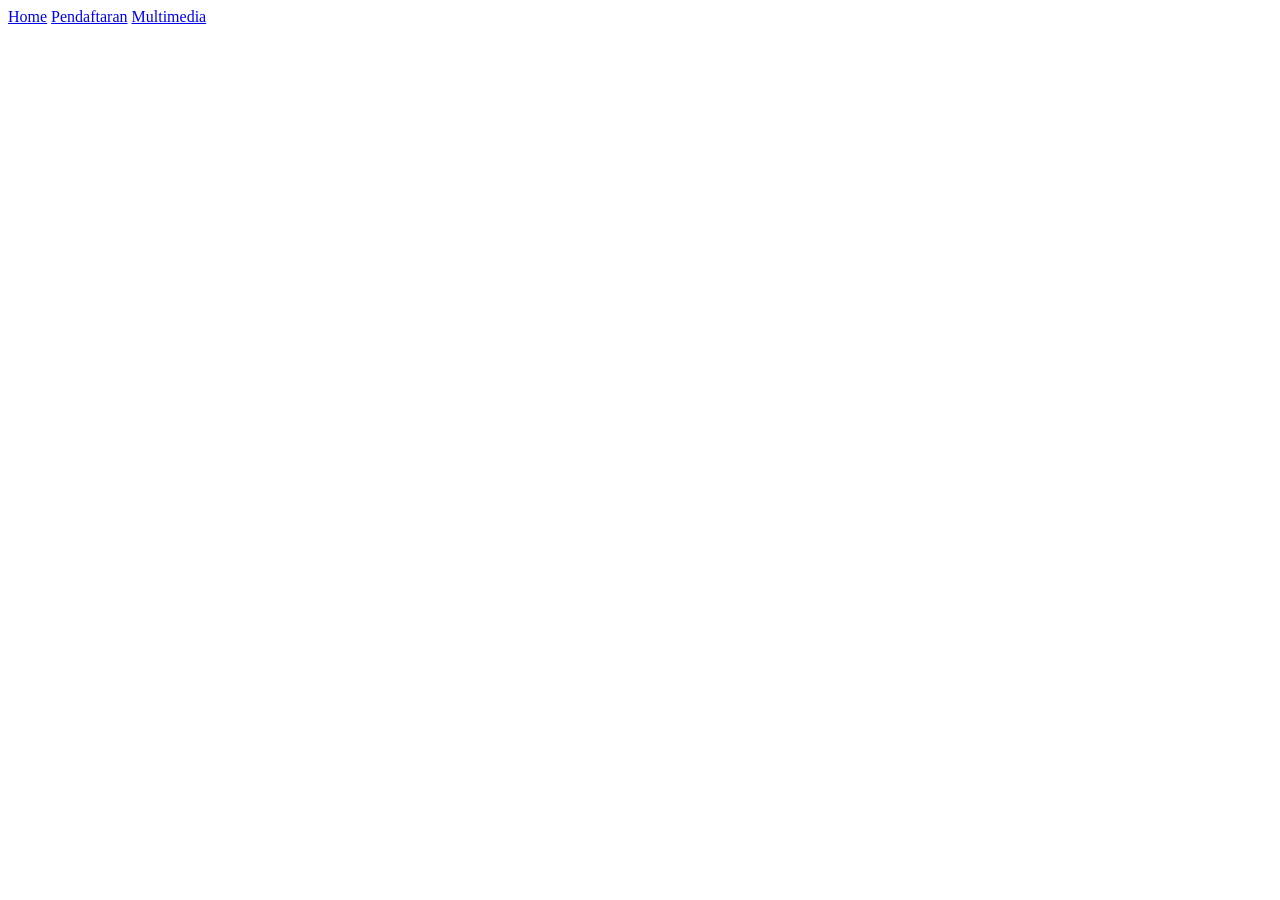
==== index.html @ 696fd302 "tambahkan navigasi antar halaman" ====
<!DOCTYPE html>
<html lang="id">
<head>
    <meta charset="UTF-8">
    <title>Tech Community - Beranda</title>
    <link rel="stylesheet" href="style.css">
</head>
<body>
    <nav>
        <a href="./index.html">Home</a>
        <a href="./form.html">Pendaftaran</a>
        <a href="./gallery.html">Multimedia</a>
    </nav>
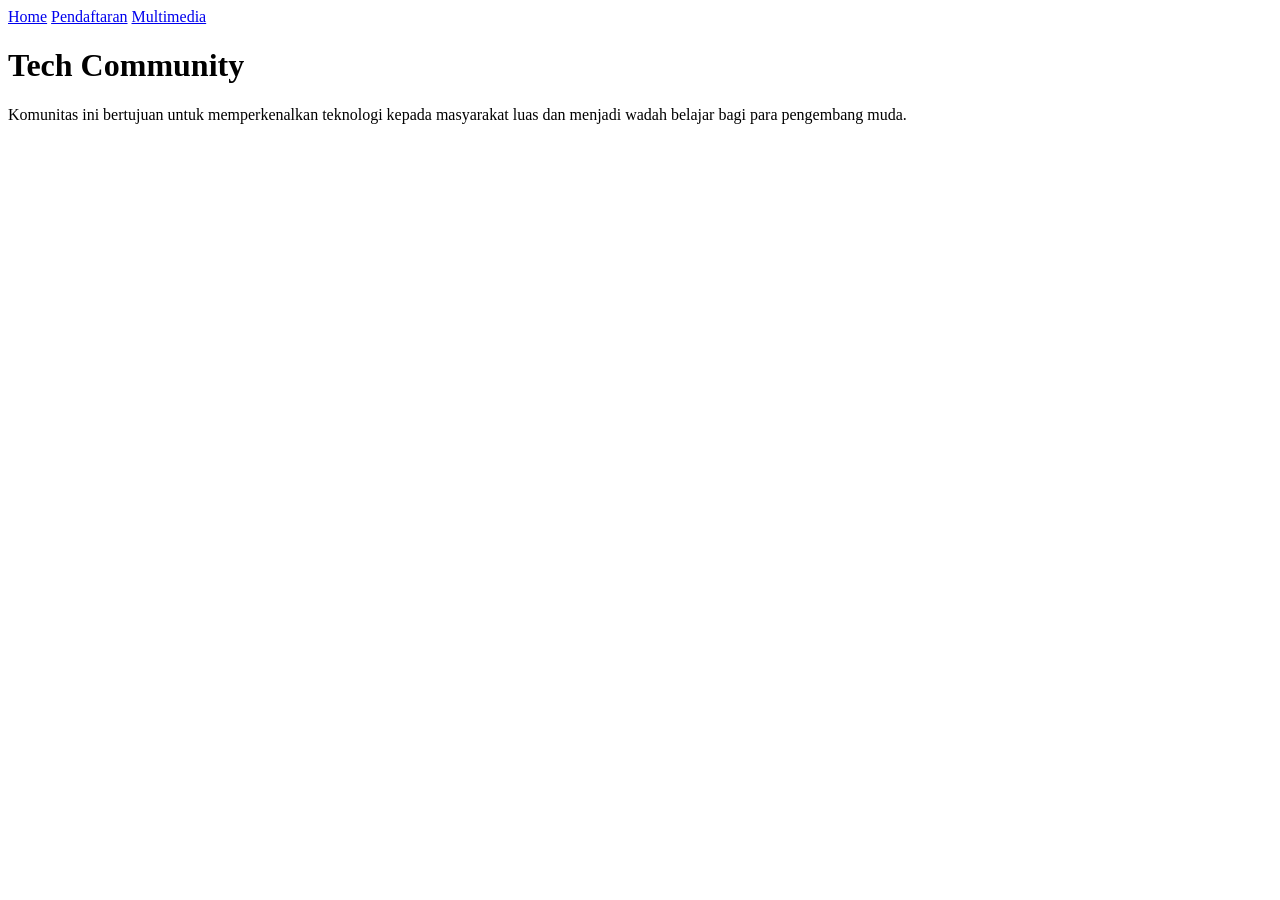
==== commit 58deea73: "tambah konten utama dan deskripsi tujuan Tech Community di index.html" ====
--- a/index.html
+++ b/index.html
@@ -12,4 +12,8 @@
         <a href="./gallery.html">Multimedia</a>
     </nav>
 
-   +    <div class="container">
+        <h1>Tech Community</h1>
+        <p>Komunitas ini bertujuan untuk memperkenalkan teknologi kepada masyarakat luas dan menjadi wadah belajar bagi para pengembang muda.</p>
+
+        
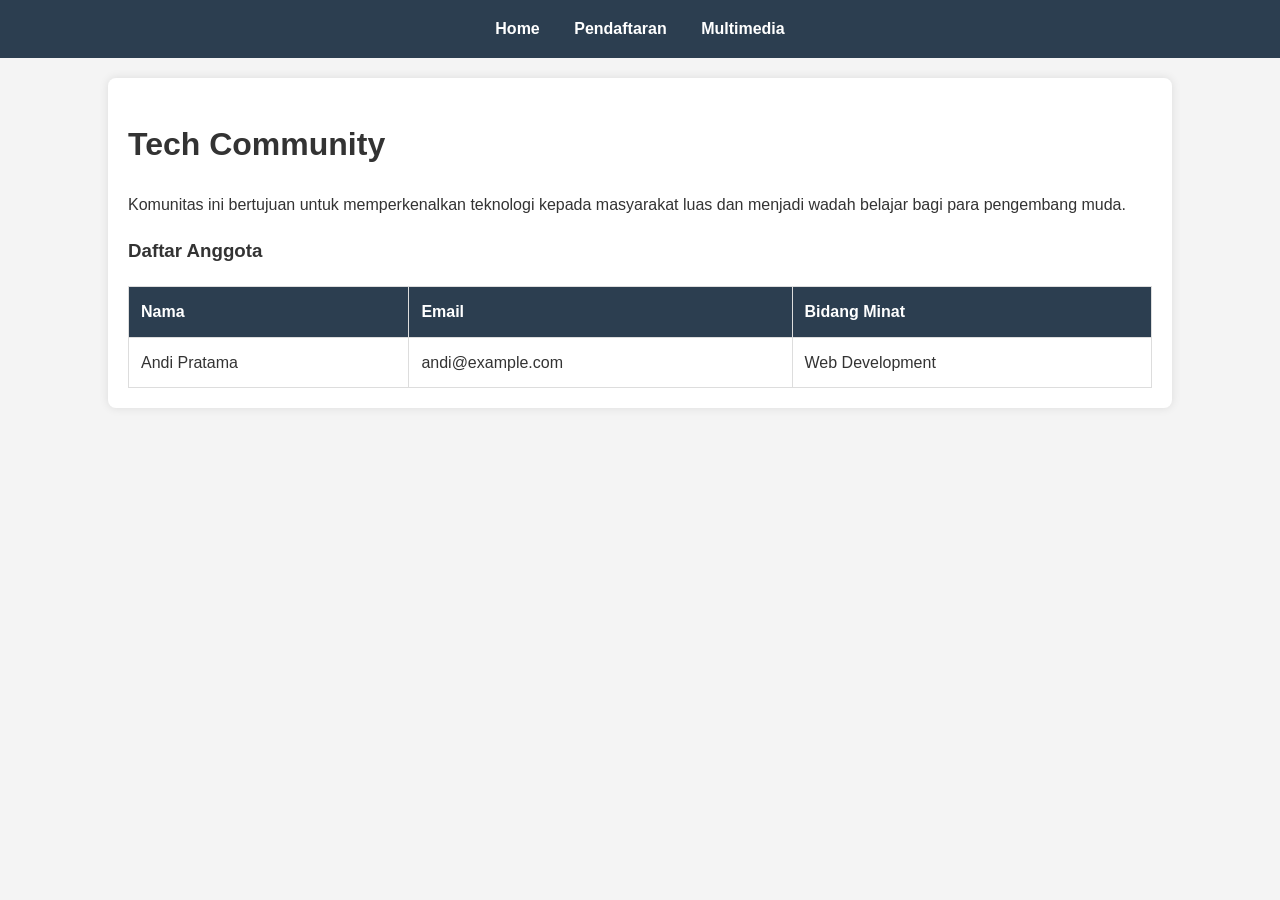
==== commit 70c41102: "menambahkan lagu india" ====
--- a/index.html
+++ b/index.html
@@ -16,4 +16,27 @@
         <h1>Tech Community</h1>
         <p>Komunitas ini bertujuan untuk memperkenalkan teknologi kepada masyarakat luas dan menjadi wadah belajar bagi para pengembang muda.</p>
 
-        +        <h3>Daftar Anggota</h3>
+        <table id="memberTable">
+            <thead>
+                <tr>
+                    <th>Nama</th>
+                    <th>Email</th>
+                    <th>Bidang Minat</th>
+                </tr>
+            </thead>
+            <tbody id="memberTableBody">
+               
+                <tr>
+                    <td>Andi Pratama</td>
+                    <td>andi@example.com</td>
+                    <td>Web Development</td>
+                </tr>
+            </tbody>
+        </table>
+    </div>
+
+   
+    </script>
+</body>
+</html>
--- a/style.css
+++ b/style.css
@@ -0,0 +1,111 @@
+
+body {
+    font-family: Arial, sans-serif;
+    line-height: 1.6;
+    margin: 0;
+    padding: 0;
+    background-color: #f4f4f4;
+    color: #333;
+}
+
+
+nav {
+    background: #2c3e50;
+    color: #fff;
+    padding: 1rem 0;
+    text-align: center;
+}
+
+nav a {
+    color: #fff;
+    text-decoration: none;
+    margin: 0 15px;
+    font-weight: bold;
+}
+
+nav a:hover {
+    text-decoration: underline;
+}
+
+.container {
+    width: 80%;
+    margin: 20px auto;
+    overflow: hidden;
+    background: #fff;
+    padding: 20px;
+    border-radius: 8px;
+    box-shadow: 0 0 10px rgba(0,0,0,0.1);
+}
+
+
+table {
+    width: 100%;
+    border-collapse: collapse;
+    margin-top: 20px;
+}
+
+table, th, td {
+    border: 1px solid #ddd;
+}
+
+th, td {
+    padding: 12px;
+    text-align: left;
+}
+
+th {
+    background-color: #2c3e50;
+    color: white;
+}
+
+
+.form-group {
+    margin-bottom: 15px;
+}
+
+label {
+    display: block;
+    margin-bottom: 5px;
+}
+
+input, select {
+    width: 100%;
+    padding: 8px;
+    box-sizing: border-box;
+    border: 1px solid #ccc;
+    border-radius: 4px;
+}
+
+button {
+    background: #27ae60;
+    color: white;
+    padding: 10px 15px;
+    border: none;
+    border-radius: 4px;
+    cursor: pointer;
+}
+
+button:hover {
+    background: #219150;
+}
+
+/* Gallery Styling */
+.media-container {
+    display: flex;
+    flex-wrap: wrap;
+    gap: 20px;
+    justify-content: center;
+}
+
+.media-item {
+    flex: 1;
+    min-width: 300px;
+    border: 1px solid #ddd;
+    padding: 10px;
+    text-align: center;
+}
+
+img {
+    max-width: 100%;
+    height: auto;
+}
